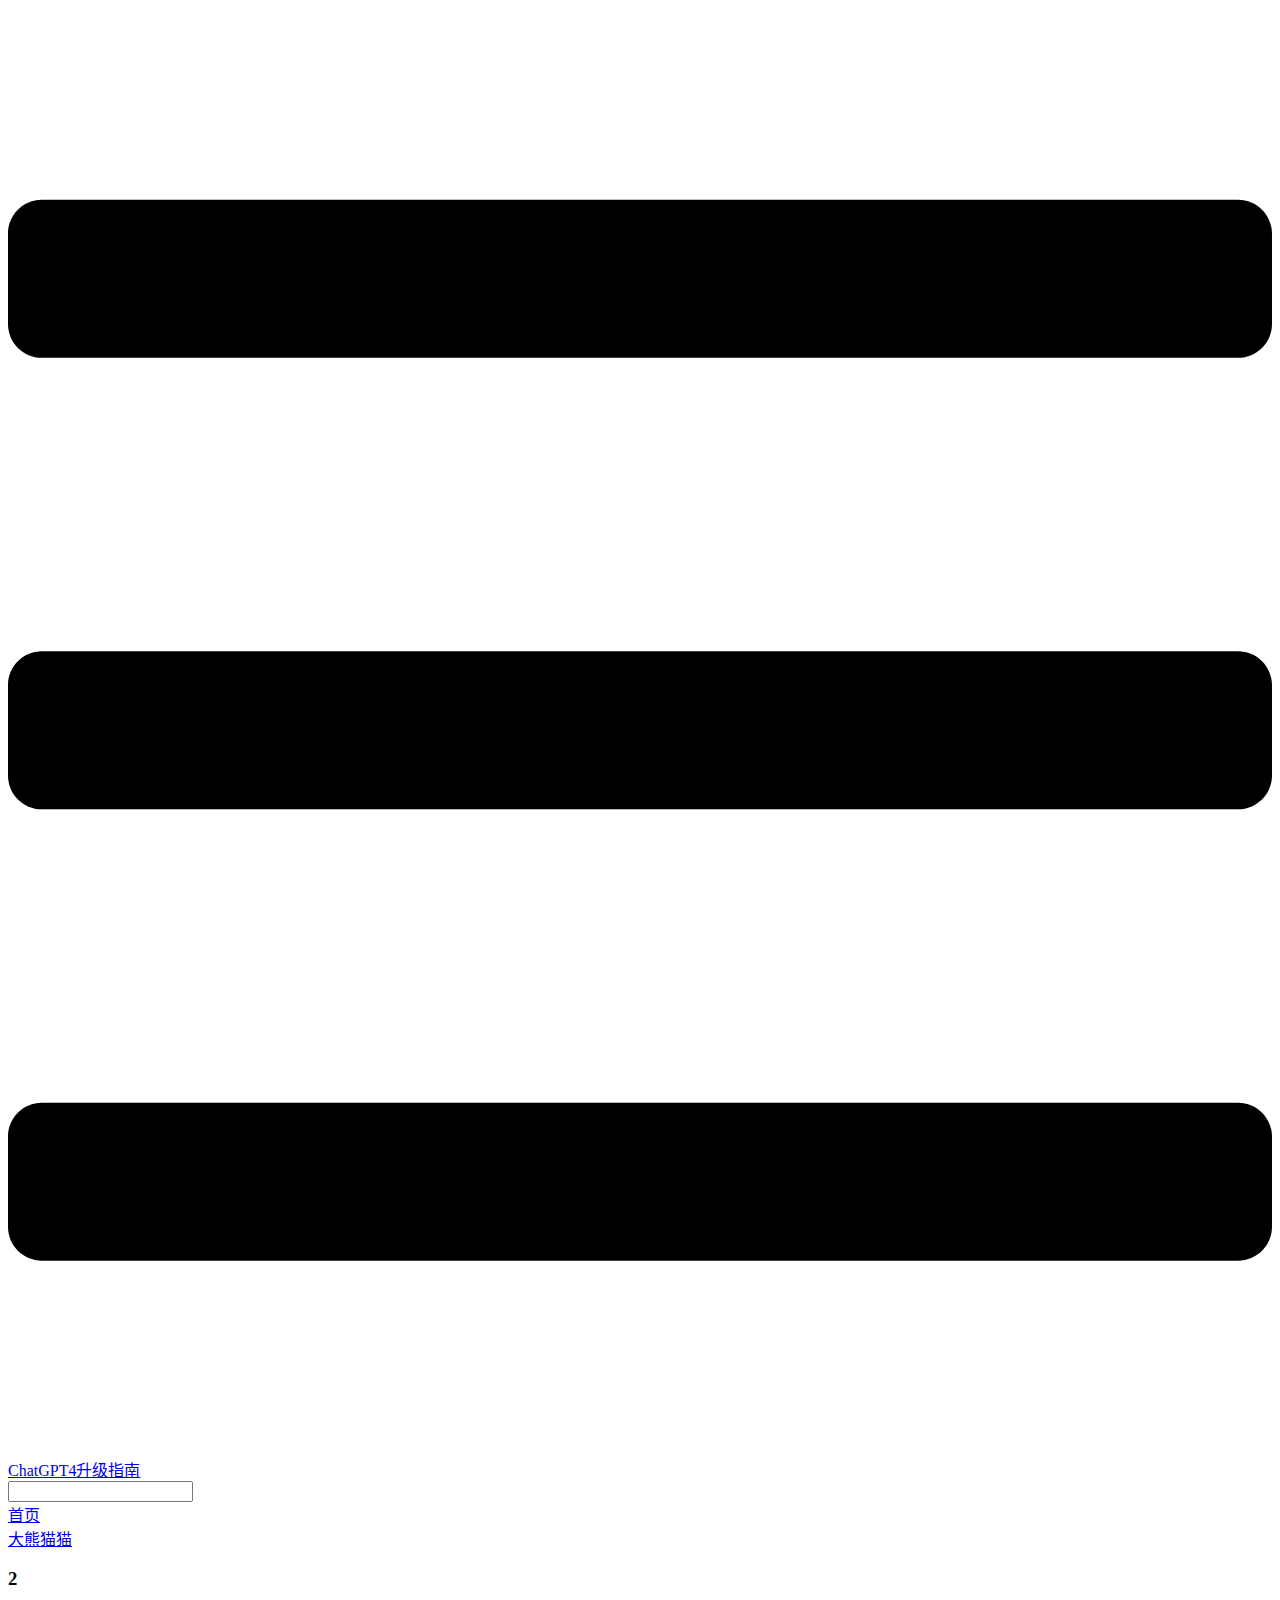
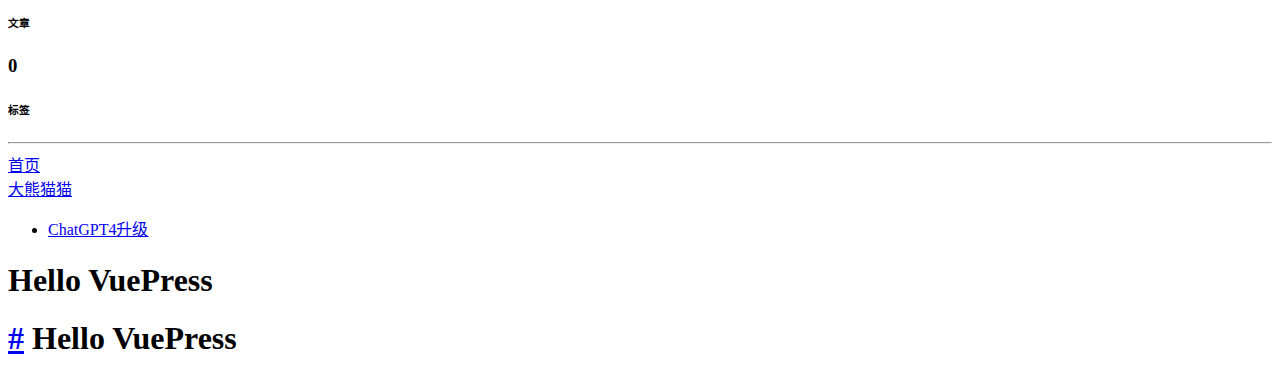
==== index.html @ 4511b9e1 "deploy" ====
<!DOCTYPE html>
<html lang="zh-CN">
  <head>
    <meta charset="utf-8">
    <meta name="viewport" content="width=device-width,initial-scale=1">
    <title>Hello VuePress | ChatGPT4升级指南</title>
    <meta name="generator" content="VuePress 1.9.10">
    
    <meta name="description" content="ChatGPT4升级与ChatGPT3.5账号出售">
    
    <link rel="preload" href="/upgrade-chatgpt4/assets/css/0.styles.dbd1b39b.css" as="style"><link rel="preload" href="/upgrade-chatgpt4/assets/js/app.5e19e9b1.js" as="script"><link rel="preload" href="/upgrade-chatgpt4/assets/js/7.da209bf6.js" as="script"><link rel="preload" href="/upgrade-chatgpt4/assets/js/2.1abc7a24.js" as="script"><link rel="preload" href="/upgrade-chatgpt4/assets/js/1.61447b12.js" as="script"><link rel="preload" href="/upgrade-chatgpt4/assets/js/39.6007c95c.js" as="script"><link rel="prefetch" href="/upgrade-chatgpt4/assets/js/10.eea212a3.js"><link rel="prefetch" href="/upgrade-chatgpt4/assets/js/11.74b51c2a.js"><link rel="prefetch" href="/upgrade-chatgpt4/assets/js/14.2107bbc2.js"><link rel="prefetch" href="/upgrade-chatgpt4/assets/js/15.86e69429.js"><link rel="prefetch" href="/upgrade-chatgpt4/assets/js/16.401a2945.js"><link rel="prefetch" href="/upgrade-chatgpt4/assets/js/17.c0c45989.js"><link rel="prefetch" href="/upgrade-chatgpt4/assets/js/18.0d49810b.js"><link rel="prefetch" href="/upgrade-chatgpt4/assets/js/19.a8d0adf3.js"><link rel="prefetch" href="/upgrade-chatgpt4/assets/js/20.218651d0.js"><link rel="prefetch" href="/upgrade-chatgpt4/assets/js/21.e7427723.js"><link rel="prefetch" href="/upgrade-chatgpt4/assets/js/22.28401251.js"><link rel="prefetch" href="/upgrade-chatgpt4/assets/js/23.e9b26fbf.js"><link rel="prefetch" href="/upgrade-chatgpt4/assets/js/24.6afd8b9e.js"><link rel="prefetch" href="/upgrade-chatgpt4/assets/js/25.6965fe36.js"><link rel="prefetch" href="/upgrade-chatgpt4/assets/js/26.85040441.js"><link rel="prefetch" href="/upgrade-chatgpt4/assets/js/27.a2465eac.js"><link rel="prefetch" href="/upgrade-chatgpt4/assets/js/28.8bfc8691.js"><link rel="prefetch" href="/upgrade-chatgpt4/assets/js/29.f3cfa5ed.js"><link rel="prefetch" href="/upgrade-chatgpt4/assets/js/3.207ada96.js"><link rel="prefetch" href="/upgrade-chatgpt4/assets/js/30.83991fb4.js"><link rel="prefetch" href="/upgrade-chatgpt4/assets/js/31.d178b285.js"><link rel="prefetch" href="/upgrade-chatgpt4/assets/js/32.a5e964d1.js"><link rel="prefetch" href="/upgrade-chatgpt4/assets/js/33.b8ed26ef.js"><link rel="prefetch" href="/upgrade-chatgpt4/assets/js/34.44161896.js"><link rel="prefetch" href="/upgrade-chatgpt4/assets/js/35.bb3bd585.js"><link rel="prefetch" href="/upgrade-chatgpt4/assets/js/36.3db4a564.js"><link rel="prefetch" href="/upgrade-chatgpt4/assets/js/37.6be88695.js"><link rel="prefetch" href="/upgrade-chatgpt4/assets/js/38.7c0938f5.js"><link rel="prefetch" href="/upgrade-chatgpt4/assets/js/4.3caec655.js"><link rel="prefetch" href="/upgrade-chatgpt4/assets/js/5.b4d07fd0.js"><link rel="prefetch" href="/upgrade-chatgpt4/assets/js/6.549a3fbb.js"><link rel="prefetch" href="/upgrade-chatgpt4/assets/js/8.50764dc8.js"><link rel="prefetch" href="/upgrade-chatgpt4/assets/js/9.b93c432b.js"><link rel="prefetch" href="/upgrade-chatgpt4/assets/js/vendors~docsearch.4e95f858.js">
    <link rel="stylesheet" href="/upgrade-chatgpt4/assets/css/0.styles.dbd1b39b.css">
  </head>
  <body>
    <div id="app" data-server-rendered="true"><div class="theme-container" data-v-7dd95ae2><div data-v-7dd95ae2><div class="password-shadow password-wrapper-out" style="display:none;" data-v-59e6cb88 data-v-7dd95ae2 data-v-7dd95ae2><h3 class="title" data-v-59e6cb88>ChatGPT4升级指南</h3> <p class="description" data-v-59e6cb88>ChatGPT4升级与ChatGPT3.5账号出售</p> <label id="box" class="inputBox" data-v-59e6cb88><input type="password" value="" data-v-59e6cb88> <span data-v-59e6cb88>Konck! Knock!</span> <button data-v-59e6cb88>OK</button></label> <div class="footer" data-v-59e6cb88><span data-v-59e6cb88><i class="iconfont reco-theme" data-v-59e6cb88></i> <a target="blank" href="https://vuepress-theme-reco.recoluan.com" data-v-59e6cb88>vuePress-theme-reco</a></span> <span data-v-59e6cb88><i class="iconfont reco-copyright" data-v-59e6cb88></i> <a data-v-59e6cb88><!---->
          
        <!---->
        2024
      </a></span></div></div> <div class="hide" data-v-7dd95ae2><header class="navbar" data-v-7dd95ae2><div class="sidebar-button"><svg xmlns="http://www.w3.org/2000/svg" aria-hidden="true" role="img" viewBox="0 0 448 512" class="icon"><path fill="currentColor" d="M436 124H12c-6.627 0-12-5.373-12-12V80c0-6.627 5.373-12 12-12h424c6.627 0 12 5.373 12 12v32c0 6.627-5.373 12-12 12zm0 160H12c-6.627 0-12-5.373-12-12v-32c0-6.627 5.373-12 12-12h424c6.627 0 12 5.373 12 12v32c0 6.627-5.373 12-12 12zm0 160H12c-6.627 0-12-5.373-12-12v-32c0-6.627 5.373-12 12-12h424c6.627 0 12 5.373 12 12v32c0 6.627-5.373 12-12 12z"></path></svg></div> <a href="/upgrade-chatgpt4/" aria-current="page" class="home-link router-link-exact-active router-link-active"><!----> <span class="site-name">ChatGPT4升级指南</span></a> <div class="links"><div class="color-picker"><a class="color-button"><i class="iconfont reco-color"></i></a> <div class="color-picker-menu" style="display:none;"><div class="mode-options"><h4 class="title">Choose mode</h4> <ul class="color-mode-options"><li class="dark">dark</li><li class="auto active">auto</li><li class="light">light</li></ul></div></div></div> <div class="search-box"><i class="iconfont reco-search"></i> <input aria-label="Search" autocomplete="off" spellcheck="false" value=""> <!----></div> <nav class="nav-links can-hide"><div class="nav-item"><a href="/upgrade-chatgpt4/" aria-current="page" class="nav-link router-link-exact-active router-link-active"><i class="undefined"></i>
  首页
</a></div><div class="nav-item"><a href="/upgrade-chatgpt4/" aria-current="page" class="nav-link router-link-exact-active router-link-active"><i class="undefined"></i>
  大熊猫猫
</a></div> <!----></nav></div></header> <div class="sidebar-mask" data-v-7dd95ae2></div> <aside class="sidebar" data-v-7dd95ae2><div class="personal-info-wrapper" data-v-1fad0c41 data-v-7dd95ae2><!----> <!----> <div class="num" data-v-1fad0c41><div data-v-1fad0c41><h3 data-v-1fad0c41>2</h3> <h6 data-v-1fad0c41>文章</h6></div> <div data-v-1fad0c41><h3 data-v-1fad0c41>0</h3> <h6 data-v-1fad0c41>标签</h6></div></div> <ul class="social-links" data-v-1fad0c41></ul> <hr data-v-1fad0c41></div> <nav class="nav-links"><div class="nav-item"><a href="/upgrade-chatgpt4/" aria-current="page" class="nav-link router-link-exact-active router-link-active"><i class="undefined"></i>
  首页
</a></div><div class="nav-item"><a href="/upgrade-chatgpt4/" aria-current="page" class="nav-link router-link-exact-active router-link-active"><i class="undefined"></i>
  大熊猫猫
</a></div> <!----></nav> <ul class="sidebar-links"><li><a href="/upgrade-chatgpt4/handbook/ChatGPT_4.0.html" class="sidebar-link">ChatGPT4升级</a></li></ul> </aside> <div class="password-shadow password-wrapper-in" style="display:none;" data-v-59e6cb88 data-v-7dd95ae2><h3 class="title" data-v-59e6cb88></h3> <!----> <label id="box" class="inputBox" data-v-59e6cb88><input type="password" value="" data-v-59e6cb88> <span data-v-59e6cb88>Konck! Knock!</span> <button data-v-59e6cb88>OK</button></label> <div class="footer" data-v-59e6cb88><span data-v-59e6cb88><i class="iconfont reco-theme" data-v-59e6cb88></i> <a target="blank" href="https://vuepress-theme-reco.recoluan.com" data-v-59e6cb88>vuePress-theme-reco</a></span> <span data-v-59e6cb88><i class="iconfont reco-copyright" data-v-59e6cb88></i> <a data-v-59e6cb88><!---->
          
        <!---->
        2024
      </a></span></div></div> <div data-v-7dd95ae2><div data-v-7dd95ae2><main class="page" style="padding-right:0;"><section style="display:;"><div class="page-title"><h1 class="title">Hello VuePress</h1> <div data-v-8a445198><!----> <!----> <!----> <!----></div></div> <div class="theme-reco-content content__default"><h1 id="hello-vuepress"><a href="#hello-vuepress" class="header-anchor">#</a> Hello VuePress</h1></div></section> <footer class="page-edit"><!----> <!----></footer> <!----> <div class="comments-wrapper"><!----></div></main></div> <!----></div> <ul class="sub-sidebar sub-sidebar-wrapper" style="width:0;" data-v-b57cc07c data-v-7dd95ae2></ul></div></div></div><div class="global-ui"><div class="back-to-ceiling" style="right:1rem;bottom:6rem;width:2.5rem;height:2.5rem;border-radius:.25rem;line-height:2.5rem;display:none;" data-v-c6073ba8 data-v-c6073ba8><svg t="1574745035067" viewBox="0 0 1024 1024" version="1.1" xmlns="http://www.w3.org/2000/svg" p-id="5404" class="icon" data-v-c6073ba8><path d="M526.60727968 10.90185116a27.675 27.675 0 0 0-29.21455937 0c-131.36607665 82.28402758-218.69155461 228.01873535-218.69155402 394.07834331a462.20625001 462.20625001 0 0 0 5.36959153 69.94390903c1.00431239 6.55289093-0.34802892 13.13561351-3.76865779 18.80351572-32.63518765 54.11355614-51.75690182 118.55860487-51.7569018 187.94566865a371.06718723 371.06718723 0 0 0 11.50484808 91.98906777c6.53300375 25.50556257 41.68394495 28.14064038 52.69160883 4.22606766 17.37162448-37.73630017 42.14135425-72.50938081 72.80769204-103.21549295 2.18761121 3.04276886 4.15646224 6.24463696 6.40373557 9.22774369a1871.4375 1871.4375 0 0 0 140.04691725 5.34970492 1866.36093723 1866.36093723 0 0 0 140.04691723-5.34970492c2.24727335-2.98310674 4.21612437-6.18497483 6.3937923-9.2178004 30.66633723 30.70611158 55.4360664 65.4791928 72.80769147 103.21549355 11.00766384 23.91457269 46.15860503 21.27949489 52.69160879-4.22606768a371.15156223 371.15156223 0 0 0 11.514792-91.99901164c0-69.36717486-19.13165746-133.82216804-51.75690182-187.92578088-3.42062944-5.66790279-4.76302748-12.26056868-3.76865837-18.80351632a462.20625001 462.20625001 0 0 0 5.36959269-69.943909c-0.00994388-166.08943902-87.32547796-311.81420293-218.6915546-394.09823051zM605.93803103 357.87693858a93.93749974 93.93749974 0 1 1-187.89594924 6.1e-7 93.93749974 93.93749974 0 0 1 187.89594924-6.1e-7z" p-id="5405" data-v-c6073ba8></path><path d="M429.50777625 765.63860547C429.50777625 803.39355007 466.44236686 1000.39046097 512.00932183 1000.39046097c45.56695499 0 82.4922232-197.00623328 82.5015456-234.7518555 0-37.75494459-36.9345906-68.35043303-82.4922232-68.34111062-45.57627738-0.00932239-82.52019037 30.59548842-82.51086798 68.34111062z" p-id="5406" data-v-c6073ba8></path></svg></div></div></div>
    <script src="/upgrade-chatgpt4/assets/js/app.5e19e9b1.js" defer></script><script src="/upgrade-chatgpt4/assets/js/7.da209bf6.js" defer></script><script src="/upgrade-chatgpt4/assets/js/2.1abc7a24.js" defer></script><script src="/upgrade-chatgpt4/assets/js/1.61447b12.js" defer></script><script src="/upgrade-chatgpt4/assets/js/39.6007c95c.js" defer></script>
  </body>
</html>
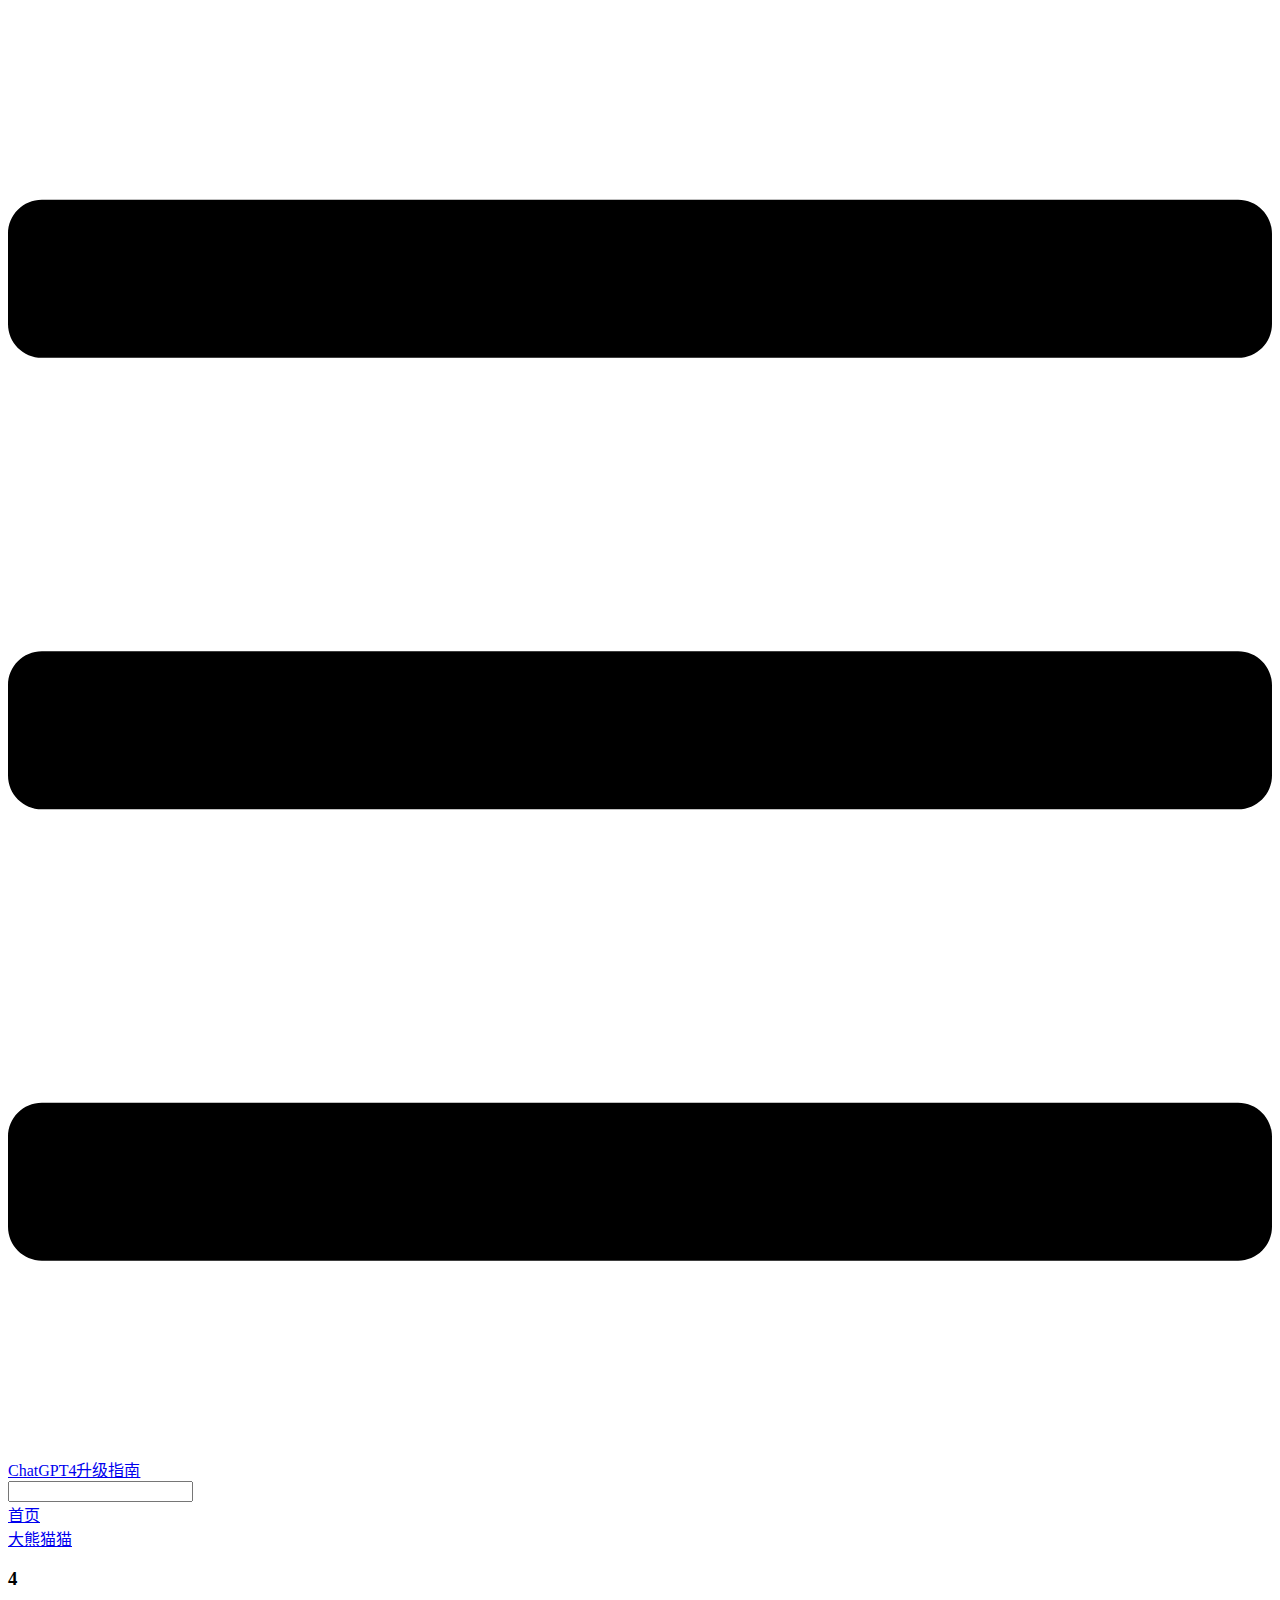
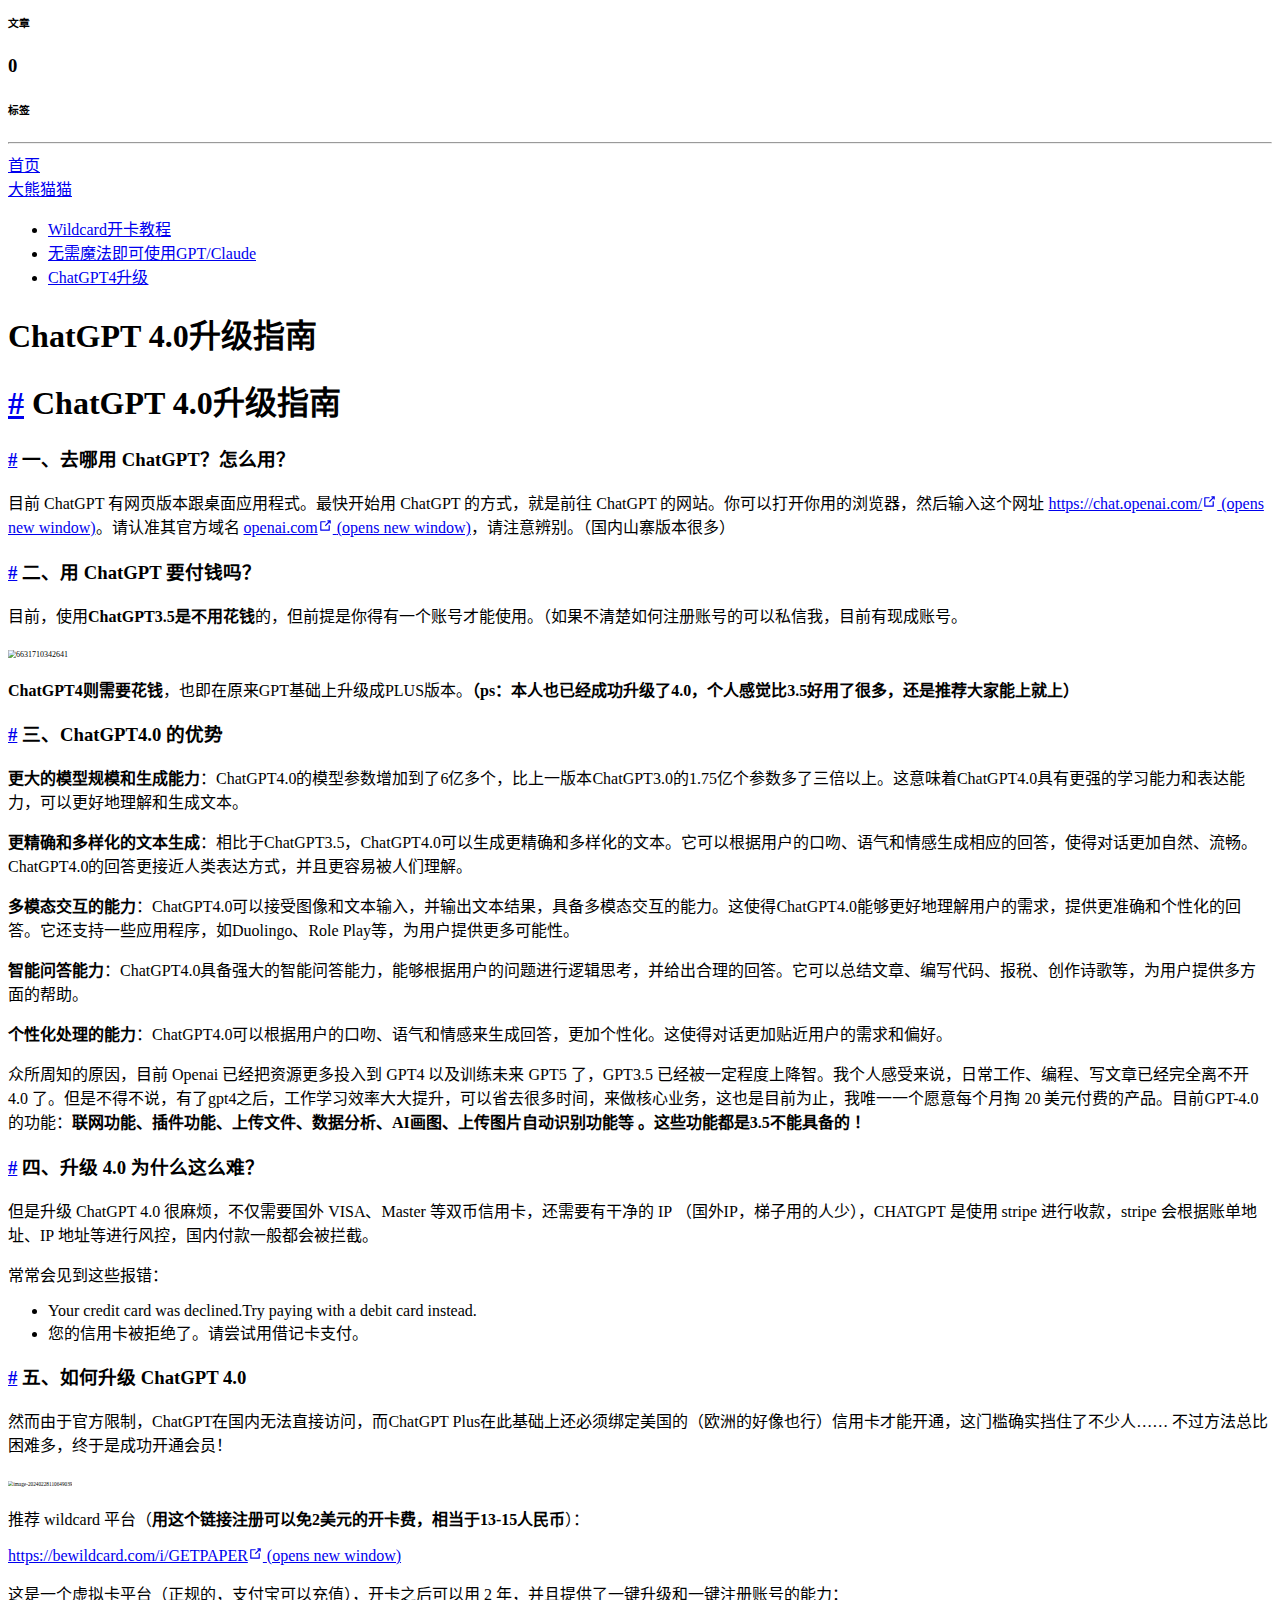
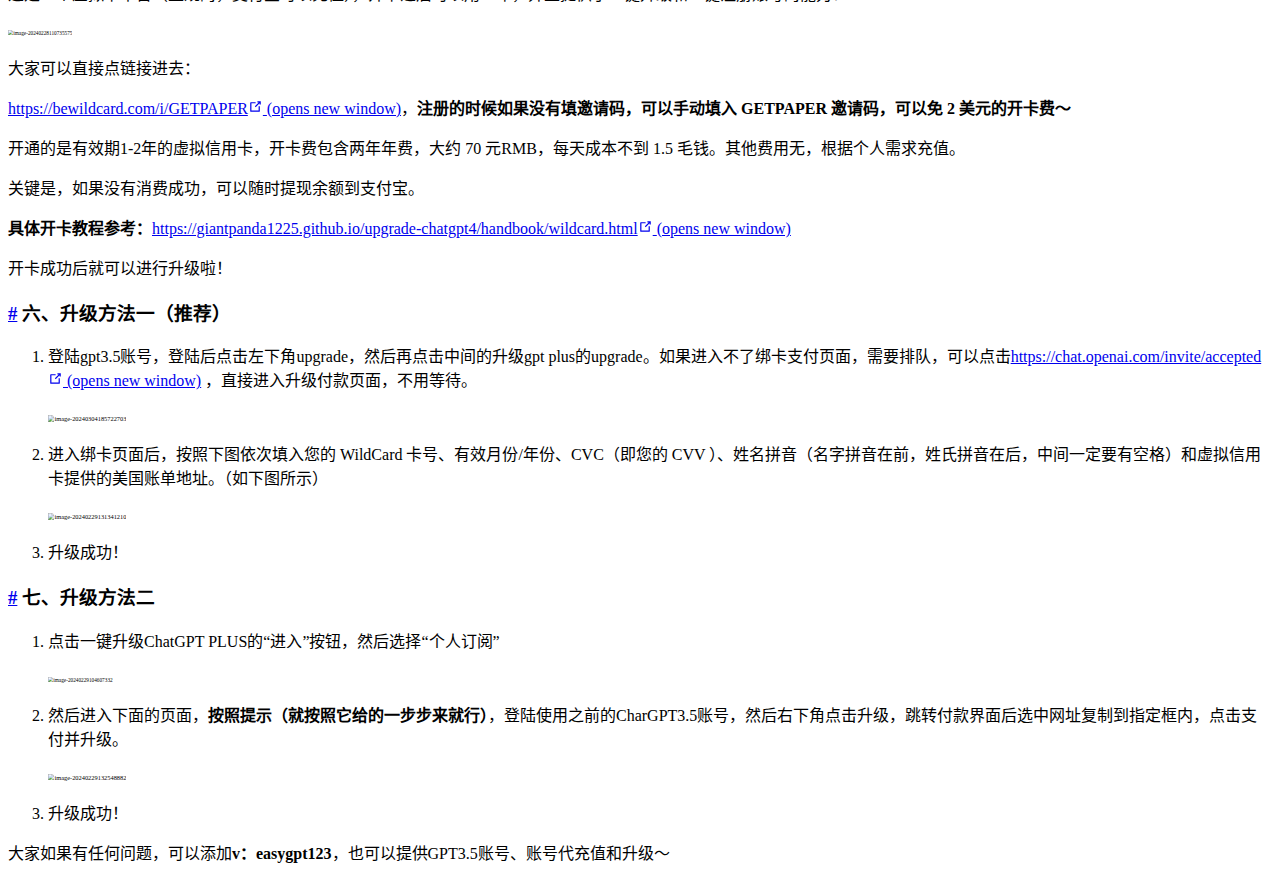
==== commit de110348: "deploy" ====
--- a/index.html
+++ b/index.html
@@ -3,13 +3,13 @@
   <head>
     <meta charset="utf-8">
     <meta name="viewport" content="width=device-width,initial-scale=1">
-    <title>Hello VuePress | ChatGPT4升级指南</title>
+    <title>ChatGPT 4.0升级指南 | ChatGPT4升级指南</title>
     <meta name="generator" content="VuePress 1.9.10">
     
     <meta name="description" content="ChatGPT4升级与ChatGPT3.5账号出售">
     
-    <link rel="preload" href="/upgrade-chatgpt4/assets/css/0.styles.dbd1b39b.css" as="style"><link rel="preload" href="/upgrade-chatgpt4/assets/js/app.5e19e9b1.js" as="script"><link rel="preload" href="/upgrade-chatgpt4/assets/js/7.da209bf6.js" as="script"><link rel="preload" href="/upgrade-chatgpt4/assets/js/2.1abc7a24.js" as="script"><link rel="preload" href="/upgrade-chatgpt4/assets/js/1.61447b12.js" as="script"><link rel="preload" href="/upgrade-chatgpt4/assets/js/39.6007c95c.js" as="script"><link rel="prefetch" href="/upgrade-chatgpt4/assets/js/10.eea212a3.js"><link rel="prefetch" href="/upgrade-chatgpt4/assets/js/11.74b51c2a.js"><link rel="prefetch" href="/upgrade-chatgpt4/assets/js/14.2107bbc2.js"><link rel="prefetch" href="/upgrade-chatgpt4/assets/js/15.86e69429.js"><link rel="prefetch" href="/upgrade-chatgpt4/assets/js/16.401a2945.js"><link rel="prefetch" href="/upgrade-chatgpt4/assets/js/17.c0c45989.js"><link rel="prefetch" href="/upgrade-chatgpt4/assets/js/18.0d49810b.js"><link rel="prefetch" href="/upgrade-chatgpt4/assets/js/19.a8d0adf3.js"><link rel="prefetch" href="/upgrade-chatgpt4/assets/js/20.218651d0.js"><link rel="prefetch" href="/upgrade-chatgpt4/assets/js/21.e7427723.js"><link rel="prefetch" href="/upgrade-chatgpt4/assets/js/22.28401251.js"><link rel="prefetch" href="/upgrade-chatgpt4/assets/js/23.e9b26fbf.js"><link rel="prefetch" href="/upgrade-chatgpt4/assets/js/24.6afd8b9e.js"><link rel="prefetch" href="/upgrade-chatgpt4/assets/js/25.6965fe36.js"><link rel="prefetch" href="/upgrade-chatgpt4/assets/js/26.85040441.js"><link rel="prefetch" href="/upgrade-chatgpt4/assets/js/27.a2465eac.js"><link rel="prefetch" href="/upgrade-chatgpt4/assets/js/28.8bfc8691.js"><link rel="prefetch" href="/upgrade-chatgpt4/assets/js/29.f3cfa5ed.js"><link rel="prefetch" href="/upgrade-chatgpt4/assets/js/3.207ada96.js"><link rel="prefetch" href="/upgrade-chatgpt4/assets/js/30.83991fb4.js"><link rel="prefetch" href="/upgrade-chatgpt4/assets/js/31.d178b285.js"><link rel="prefetch" href="/upgrade-chatgpt4/assets/js/32.a5e964d1.js"><link rel="prefetch" href="/upgrade-chatgpt4/assets/js/33.b8ed26ef.js"><link rel="prefetch" href="/upgrade-chatgpt4/assets/js/34.44161896.js"><link rel="prefetch" href="/upgrade-chatgpt4/assets/js/35.bb3bd585.js"><link rel="prefetch" href="/upgrade-chatgpt4/assets/js/36.3db4a564.js"><link rel="prefetch" href="/upgrade-chatgpt4/assets/js/37.6be88695.js"><link rel="prefetch" href="/upgrade-chatgpt4/assets/js/38.7c0938f5.js"><link rel="prefetch" href="/upgrade-chatgpt4/assets/js/4.3caec655.js"><link rel="prefetch" href="/upgrade-chatgpt4/assets/js/5.b4d07fd0.js"><link rel="prefetch" href="/upgrade-chatgpt4/assets/js/6.549a3fbb.js"><link rel="prefetch" href="/upgrade-chatgpt4/assets/js/8.50764dc8.js"><link rel="prefetch" href="/upgrade-chatgpt4/assets/js/9.b93c432b.js"><link rel="prefetch" href="/upgrade-chatgpt4/assets/js/vendors~docsearch.4e95f858.js">
-    <link rel="stylesheet" href="/upgrade-chatgpt4/assets/css/0.styles.dbd1b39b.css">
+    <link rel="preload" href="/upgrade-chatgpt4/assets/css/0.styles.d80103cf.css" as="style"><link rel="preload" href="/upgrade-chatgpt4/assets/js/app.a1f62594.js" as="script"><link rel="preload" href="/upgrade-chatgpt4/assets/js/7.42f3678d.js" as="script"><link rel="preload" href="/upgrade-chatgpt4/assets/js/2.ebf41814.js" as="script"><link rel="preload" href="/upgrade-chatgpt4/assets/js/1.cd5066dc.js" as="script"><link rel="preload" href="/upgrade-chatgpt4/assets/js/32.e1583e0b.js" as="script"><link rel="prefetch" href="/upgrade-chatgpt4/assets/js/10.abf5bc56.js"><link rel="prefetch" href="/upgrade-chatgpt4/assets/js/11.e28ca3cb.js"><link rel="prefetch" href="/upgrade-chatgpt4/assets/js/14.1ff3b23f.js"><link rel="prefetch" href="/upgrade-chatgpt4/assets/js/15.aafbb36e.js"><link rel="prefetch" href="/upgrade-chatgpt4/assets/js/16.e8bb8aee.js"><link rel="prefetch" href="/upgrade-chatgpt4/assets/js/17.b4170691.js"><link rel="prefetch" href="/upgrade-chatgpt4/assets/js/18.43af83cf.js"><link rel="prefetch" href="/upgrade-chatgpt4/assets/js/19.a00c8502.js"><link rel="prefetch" href="/upgrade-chatgpt4/assets/js/20.59c47d97.js"><link rel="prefetch" href="/upgrade-chatgpt4/assets/js/21.397949e4.js"><link rel="prefetch" href="/upgrade-chatgpt4/assets/js/22.4f90e574.js"><link rel="prefetch" href="/upgrade-chatgpt4/assets/js/23.e6af103f.js"><link rel="prefetch" href="/upgrade-chatgpt4/assets/js/24.a48b41bd.js"><link rel="prefetch" href="/upgrade-chatgpt4/assets/js/25.583b2100.js"><link rel="prefetch" href="/upgrade-chatgpt4/assets/js/26.ed283b0e.js"><link rel="prefetch" href="/upgrade-chatgpt4/assets/js/27.d183fc84.js"><link rel="prefetch" href="/upgrade-chatgpt4/assets/js/28.f477b2a7.js"><link rel="prefetch" href="/upgrade-chatgpt4/assets/js/29.e3de08ef.js"><link rel="prefetch" href="/upgrade-chatgpt4/assets/js/3.ca8d1491.js"><link rel="prefetch" href="/upgrade-chatgpt4/assets/js/30.39160192.js"><link rel="prefetch" href="/upgrade-chatgpt4/assets/js/31.fe51d511.js"><link rel="prefetch" href="/upgrade-chatgpt4/assets/js/33.ab3745f7.js"><link rel="prefetch" href="/upgrade-chatgpt4/assets/js/34.8a8d426f.js"><link rel="prefetch" href="/upgrade-chatgpt4/assets/js/35.31bd45e3.js"><link rel="prefetch" href="/upgrade-chatgpt4/assets/js/36.165004c3.js"><link rel="prefetch" href="/upgrade-chatgpt4/assets/js/37.ef0c40a6.js"><link rel="prefetch" href="/upgrade-chatgpt4/assets/js/38.1245274a.js"><link rel="prefetch" href="/upgrade-chatgpt4/assets/js/39.bd80524c.js"><link rel="prefetch" href="/upgrade-chatgpt4/assets/js/4.ec6617ac.js"><link rel="prefetch" href="/upgrade-chatgpt4/assets/js/40.d7bc7e05.js"><link rel="prefetch" href="/upgrade-chatgpt4/assets/js/41.57e417dc.js"><link rel="prefetch" href="/upgrade-chatgpt4/assets/js/5.dae528ad.js"><link rel="prefetch" href="/upgrade-chatgpt4/assets/js/6.006e016d.js"><link rel="prefetch" href="/upgrade-chatgpt4/assets/js/8.02352fa5.js"><link rel="prefetch" href="/upgrade-chatgpt4/assets/js/9.8db2dda2.js"><link rel="prefetch" href="/upgrade-chatgpt4/assets/js/vendors~docsearch.535306fc.js">
+    <link rel="stylesheet" href="/upgrade-chatgpt4/assets/css/0.styles.d80103cf.css">
   </head>
   <body>
     <div id="app" data-server-rendered="true"><div class="theme-container" data-v-7dd95ae2><div data-v-7dd95ae2><div class="password-shadow password-wrapper-out" style="display:none;" data-v-59e6cb88 data-v-7dd95ae2 data-v-7dd95ae2><h3 class="title" data-v-59e6cb88>ChatGPT4升级指南</h3> <p class="description" data-v-59e6cb88>ChatGPT4升级与ChatGPT3.5账号出售</p> <label id="box" class="inputBox" data-v-59e6cb88><input type="password" value="" data-v-59e6cb88> <span data-v-59e6cb88>Konck! Knock!</span> <button data-v-59e6cb88>OK</button></label> <div class="footer" data-v-59e6cb88><span data-v-59e6cb88><i class="iconfont reco-theme" data-v-59e6cb88></i> <a target="blank" href="https://vuepress-theme-reco.recoluan.com" data-v-59e6cb88>vuePress-theme-reco</a></span> <span data-v-59e6cb88><i class="iconfont reco-copyright" data-v-59e6cb88></i> <a data-v-59e6cb88><!---->
@@ -20,15 +20,15 @@
   首页
 </a></div><div class="nav-item"><a href="/upgrade-chatgpt4/" aria-current="page" class="nav-link router-link-exact-active router-link-active"><i class="undefined"></i>
   大熊猫猫
-</a></div> <!----></nav></div></header> <div class="sidebar-mask" data-v-7dd95ae2></div> <aside class="sidebar" data-v-7dd95ae2><div class="personal-info-wrapper" data-v-1fad0c41 data-v-7dd95ae2><!----> <!----> <div class="num" data-v-1fad0c41><div data-v-1fad0c41><h3 data-v-1fad0c41>2</h3> <h6 data-v-1fad0c41>文章</h6></div> <div data-v-1fad0c41><h3 data-v-1fad0c41>0</h3> <h6 data-v-1fad0c41>标签</h6></div></div> <ul class="social-links" data-v-1fad0c41></ul> <hr data-v-1fad0c41></div> <nav class="nav-links"><div class="nav-item"><a href="/upgrade-chatgpt4/" aria-current="page" class="nav-link router-link-exact-active router-link-active"><i class="undefined"></i>
+</a></div> <!----></nav></div></header> <div class="sidebar-mask" data-v-7dd95ae2></div> <aside class="sidebar" data-v-7dd95ae2><div class="personal-info-wrapper" data-v-1fad0c41 data-v-7dd95ae2><!----> <!----> <div class="num" data-v-1fad0c41><div data-v-1fad0c41><h3 data-v-1fad0c41>4</h3> <h6 data-v-1fad0c41>文章</h6></div> <div data-v-1fad0c41><h3 data-v-1fad0c41>0</h3> <h6 data-v-1fad0c41>标签</h6></div></div> <ul class="social-links" data-v-1fad0c41></ul> <hr data-v-1fad0c41></div> <nav class="nav-links"><div class="nav-item"><a href="/upgrade-chatgpt4/" aria-current="page" class="nav-link router-link-exact-active router-link-active"><i class="undefined"></i>
   首页
 </a></div><div class="nav-item"><a href="/upgrade-chatgpt4/" aria-current="page" class="nav-link router-link-exact-active router-link-active"><i class="undefined"></i>
   大熊猫猫
-</a></div> <!----></nav> <ul class="sidebar-links"><li><a href="/upgrade-chatgpt4/handbook/ChatGPT_4.0.html" class="sidebar-link">ChatGPT4升级</a></li></ul> </aside> <div class="password-shadow password-wrapper-in" style="display:none;" data-v-59e6cb88 data-v-7dd95ae2><h3 class="title" data-v-59e6cb88></h3> <!----> <label id="box" class="inputBox" data-v-59e6cb88><input type="password" value="" data-v-59e6cb88> <span data-v-59e6cb88>Konck! Knock!</span> <button data-v-59e6cb88>OK</button></label> <div class="footer" data-v-59e6cb88><span data-v-59e6cb88><i class="iconfont reco-theme" data-v-59e6cb88></i> <a target="blank" href="https://vuepress-theme-reco.recoluan.com" data-v-59e6cb88>vuePress-theme-reco</a></span> <span data-v-59e6cb88><i class="iconfont reco-copyright" data-v-59e6cb88></i> <a data-v-59e6cb88><!---->
+</a></div> <!----></nav> <ul class="sidebar-links"><li><a href="/upgrade-chatgpt4/handbook/wildcard.html" class="sidebar-link">Wildcard开卡教程</a></li><li><a href="/upgrade-chatgpt4/handbook/2233ai.html" class="sidebar-link">无需魔法即可使用GPT/Claude</a></li><li><a href="/upgrade-chatgpt4/handbook/ChatGPT_4.0.html" class="sidebar-link">ChatGPT4升级</a></li></ul> </aside> <div class="password-shadow password-wrapper-in" style="display:none;" data-v-59e6cb88 data-v-7dd95ae2><h3 class="title" data-v-59e6cb88></h3> <!----> <label id="box" class="inputBox" data-v-59e6cb88><input type="password" value="" data-v-59e6cb88> <span data-v-59e6cb88>Konck! Knock!</span> <button data-v-59e6cb88>OK</button></label> <div class="footer" data-v-59e6cb88><span data-v-59e6cb88><i class="iconfont reco-theme" data-v-59e6cb88></i> <a target="blank" href="https://vuepress-theme-reco.recoluan.com" data-v-59e6cb88>vuePress-theme-reco</a></span> <span data-v-59e6cb88><i class="iconfont reco-copyright" data-v-59e6cb88></i> <a data-v-59e6cb88><!---->
           
         <!---->
         2024
-      </a></span></div></div> <div data-v-7dd95ae2><div data-v-7dd95ae2><main class="page" style="padding-right:0;"><section style="display:;"><div class="page-title"><h1 class="title">Hello VuePress</h1> <div data-v-8a445198><!----> <!----> <!----> <!----></div></div> <div class="theme-reco-content content__default"><h1 id="hello-vuepress"><a href="#hello-vuepress" class="header-anchor">#</a> Hello VuePress</h1></div></section> <footer class="page-edit"><!----> <!----></footer> <!----> <div class="comments-wrapper"><!----></div></main></div> <!----></div> <ul class="sub-sidebar sub-sidebar-wrapper" style="width:0;" data-v-b57cc07c data-v-7dd95ae2></ul></div></div></div><div class="global-ui"><div class="back-to-ceiling" style="right:1rem;bottom:6rem;width:2.5rem;height:2.5rem;border-radius:.25rem;line-height:2.5rem;display:none;" data-v-c6073ba8 data-v-c6073ba8><svg t="1574745035067" viewBox="0 0 1024 1024" version="1.1" xmlns="http://www.w3.org/2000/svg" p-id="5404" class="icon" data-v-c6073ba8><path d="M526.60727968 10.90185116a27.675 27.675 0 0 0-29.21455937 0c-131.36607665 82.28402758-218.69155461 228.01873535-218.69155402 394.07834331a462.20625001 462.20625001 0 0 0 5.36959153 69.94390903c1.00431239 6.55289093-0.34802892 13.13561351-3.76865779 18.80351572-32.63518765 54.11355614-51.75690182 118.55860487-51.7569018 187.94566865a371.06718723 371.06718723 0 0 0 11.50484808 91.98906777c6.53300375 25.50556257 41.68394495 28.14064038 52.69160883 4.22606766 17.37162448-37.73630017 42.14135425-72.50938081 72.80769204-103.21549295 2.18761121 3.04276886 4.15646224 6.24463696 6.40373557 9.22774369a1871.4375 1871.4375 0 0 0 140.04691725 5.34970492 1866.36093723 1866.36093723 0 0 0 140.04691723-5.34970492c2.24727335-2.98310674 4.21612437-6.18497483 6.3937923-9.2178004 30.66633723 30.70611158 55.4360664 65.4791928 72.80769147 103.21549355 11.00766384 23.91457269 46.15860503 21.27949489 52.69160879-4.22606768a371.15156223 371.15156223 0 0 0 11.514792-91.99901164c0-69.36717486-19.13165746-133.82216804-51.75690182-187.92578088-3.42062944-5.66790279-4.76302748-12.26056868-3.76865837-18.80351632a462.20625001 462.20625001 0 0 0 5.36959269-69.943909c-0.00994388-166.08943902-87.32547796-311.81420293-218.6915546-394.09823051zM605.93803103 357.87693858a93.93749974 93.93749974 0 1 1-187.89594924 6.1e-7 93.93749974 93.93749974 0 0 1 187.89594924-6.1e-7z" p-id="5405" data-v-c6073ba8></path><path d="M429.50777625 765.63860547C429.50777625 803.39355007 466.44236686 1000.39046097 512.00932183 1000.39046097c45.56695499 0 82.4922232-197.00623328 82.5015456-234.7518555 0-37.75494459-36.9345906-68.35043303-82.4922232-68.34111062-45.57627738-0.00932239-82.52019037 30.59548842-82.51086798 68.34111062z" p-id="5406" data-v-c6073ba8></path></svg></div></div></div>
-    <script src="/upgrade-chatgpt4/assets/js/app.5e19e9b1.js" defer></script><script src="/upgrade-chatgpt4/assets/js/7.da209bf6.js" defer></script><script src="/upgrade-chatgpt4/assets/js/2.1abc7a24.js" defer></script><script src="/upgrade-chatgpt4/assets/js/1.61447b12.js" defer></script><script src="/upgrade-chatgpt4/assets/js/39.6007c95c.js" defer></script>
+      </a></span></div></div> <div data-v-7dd95ae2><div data-v-7dd95ae2><main class="page" style="padding-right:0;"><section style="display:;"><div class="page-title"><h1 class="title">ChatGPT 4.0升级指南</h1> <div data-v-8a445198><!----> <!----> <!----> <!----></div></div> <div class="theme-reco-content content__default"><h1 id="chatgpt-4-0升级指南"><a href="#chatgpt-4-0升级指南" class="header-anchor">#</a> ChatGPT 4.0升级指南</h1> <h3 id="一、去哪用-chatgpt-怎么用"><a href="#一、去哪用-chatgpt-怎么用" class="header-anchor">#</a> <strong>一、去哪用 ChatGPT？怎么用？</strong></h3> <p>目前 ChatGPT 有网页版本跟桌面应用程式。最快开始用 ChatGPT 的方式，就是前往 ChatGPT 的网站。你可以打开你用的浏览器，然后输入这个网址 <a href="https://chat.openai.com/" target="_blank" rel="noopener noreferrer">https://chat.openai.com/<span><svg xmlns="http://www.w3.org/2000/svg" aria-hidden="true" focusable="false" x="0px" y="0px" viewBox="0 0 100 100" width="15" height="15" class="icon outbound"><path fill="currentColor" d="M18.8,85.1h56l0,0c2.2,0,4-1.8,4-4v-32h-8v28h-48v-48h28v-8h-32l0,0c-2.2,0-4,1.8-4,4v56C14.8,83.3,16.6,85.1,18.8,85.1z"></path> <polygon fill="currentColor" points="45.7,48.7 51.3,54.3 77.2,28.5 77.2,37.2 85.2,37.2 85.2,14.9 62.8,14.9 62.8,22.9 71.5,22.9"></polygon></svg> <span class="sr-only">(opens new window)</span></span></a>。请认准其官方域名 <a href="https://openai.com/" target="_blank" rel="noopener noreferrer">openai.com<span><svg xmlns="http://www.w3.org/2000/svg" aria-hidden="true" focusable="false" x="0px" y="0px" viewBox="0 0 100 100" width="15" height="15" class="icon outbound"><path fill="currentColor" d="M18.8,85.1h56l0,0c2.2,0,4-1.8,4-4v-32h-8v28h-48v-48h28v-8h-32l0,0c-2.2,0-4,1.8-4,4v56C14.8,83.3,16.6,85.1,18.8,85.1z"></path> <polygon fill="currentColor" points="45.7,48.7 51.3,54.3 77.2,28.5 77.2,37.2 85.2,37.2 85.2,14.9 62.8,14.9 62.8,22.9 71.5,22.9"></polygon></svg> <span class="sr-only">(opens new window)</span></span></a>，请注意辨别。（国内山寨版本很多）</p> <h3 id="二、用-chatgpt-要付钱吗"><a href="#二、用-chatgpt-要付钱吗" class="header-anchor">#</a> <strong>二、用 ChatGPT 要付钱吗？</strong></h3> <p>目前，使用<strong>ChatGPT3.5是不用花钱</strong>的，但前提是你得有一个账号才能使用。（如果不清楚如何注册账号的可以私信我，目前有现成账号。</p> <img src="/upgrade-chatgpt4/assets/img/6631710342641.5779bd82.png" alt="6631710342641" style="zoom:50%;"> <p><strong>ChatGPT4则需要花钱</strong>，也即在原来GPT基础上升级成PLUS版本。<strong>（ps：本人也已经成功升级了4.0，个人感觉比3.5好用了很多，还是推荐大家能上就上）</strong></p> <h3 id="三、chatgpt4-0-的优势"><a href="#三、chatgpt4-0-的优势" class="header-anchor">#</a> <strong>三、ChatGPT4.0 的优势</strong></h3> <p><strong>更大的模型规模和生成能力</strong>：ChatGPT4.0的模型参数增加到了6亿多个，比上一版本ChatGPT3.0的1.75亿个参数多了三倍以上。这意味着ChatGPT4.0具有更强的学习能力和表达能力，可以更好地理解和生成文本。</p> <p><strong>更精确和多样化的文本生成</strong>：相比于ChatGPT3.5，ChatGPT4.0可以生成更精确和多样化的文本。它可以根据用户的口吻、语气和情感生成相应的回答，使得对话更加自然、流畅。ChatGPT4.0的回答更接近人类表达方式，并且更容易被人们理解。</p> <p><strong>多模态交互的能力</strong>：ChatGPT4.0可以接受图像和文本输入，并输出文本结果，具备多模态交互的能力。这使得ChatGPT4.0能够更好地理解用户的需求，提供更准确和个性化的回答。它还支持一些应用程序，如Duolingo、Role Play等，为用户提供更多可能性。</p> <p><strong>智能问答能力</strong>：ChatGPT4.0具备强大的智能问答能力，能够根据用户的问题进行逻辑思考，并给出合理的回答。它可以总结文章、编写代码、报税、创作诗歌等，为用户提供多方面的帮助。</p> <p><strong>个性化处理的能力</strong>：ChatGPT4.0可以根据用户的口吻、语气和情感来生成回答，更加个性化。这使得对话更加贴近用户的需求和偏好。</p> <p>众所周知的原因，目前 Openai 已经把资源更多投入到 GPT4 以及训练未来 GPT5 了，GPT3.5 已经被一定程度上降智。我个人感受来说，日常工作、编程、写文章已经完全离不开 4.0 了。但是不得不说，有了gpt4之后，工作学习效率大大提升，可以省去很多时间，来做核心业务，这也是目前为止，我唯一一个愿意每个月掏 20 美元付费的产品。目前GPT-4.0的功能：<strong>联网功能、插件功能、上传文件、数据分析、AI画图、上传图片自动识别功能等 。这些功能都是3.5不能具备的 ！</strong></p> <h3 id="四、升级-4-0-为什么这么难"><a href="#四、升级-4-0-为什么这么难" class="header-anchor">#</a> <strong>四、升级 4.0 为什么这么难？</strong></h3> <p>但是升级 ChatGPT 4.0 很麻烦，不仅需要国外 VISA、Master 等双币信用卡，还需要有干净的 IP （国外IP，梯子用的人少），CHATGPT 是使用 stripe 进行收款，stripe 会根据账单地址、IP 地址等进行风控，国内付款一般都会被拦截。</p> <p>常常会见到这些报错：</p> <ul><li>Your credit card was declined.Try paying with a debit card instead.</li> <li>您的信用卡被拒绝了。请尝试用借记卡支付。</li></ul> <h3 id="五、如何升级-chatgpt-4-0"><a href="#五、如何升级-chatgpt-4-0" class="header-anchor">#</a> <strong>五、如何升级 ChatGPT 4.0</strong></h3> <p>然而由于官方限制，ChatGPT在国内无法直接访问，而ChatGPT Plus在此基础上还必须绑定美国的（欧洲的好像也行）信用卡才能开通，这门槛确实挡住了不少人…… 不过方法总比困难多，终于是成功开通会员！</p> <img src="/upgrade-chatgpt4/assets/img/image-20240228110649039.93e615f1.png" alt="image-20240228110649039" style="zoom:33%;"> <p>推荐 wildcard 平台（<strong>用这个链接注册可以免2美元的开卡费，相当于13-15人民币</strong>）：</p> <p><a href="https://bewildcard.com/i/GETPAPER/" target="_blank" rel="noopener noreferrer">https://bewildcard.com/i/GETPAPER<span><svg xmlns="http://www.w3.org/2000/svg" aria-hidden="true" focusable="false" x="0px" y="0px" viewBox="0 0 100 100" width="15" height="15" class="icon outbound"><path fill="currentColor" d="M18.8,85.1h56l0,0c2.2,0,4-1.8,4-4v-32h-8v28h-48v-48h28v-8h-32l0,0c-2.2,0-4,1.8-4,4v56C14.8,83.3,16.6,85.1,18.8,85.1z"></path> <polygon fill="currentColor" points="45.7,48.7 51.3,54.3 77.2,28.5 77.2,37.2 85.2,37.2 85.2,14.9 62.8,14.9 62.8,22.9 71.5,22.9"></polygon></svg> <span class="sr-only">(opens new window)</span></span></a></p> <p>这是一个虚拟卡平台（正规的，支付宝可以充值），开卡之后可以用 2 年，并且提供了一键升级和一键注册账号的能力：</p> <img src="/upgrade-chatgpt4/assets/img/image-20240228110735575.e748bf6c.png" alt="image-20240228110735575" style="zoom:33%;"> <p>大家可以直接点链接进去：</p> <p><a href="https://bewildcard.com/i/GETPAPER/" target="_blank" rel="noopener noreferrer">https://bewildcard.com/i/GETPAPER<span><svg xmlns="http://www.w3.org/2000/svg" aria-hidden="true" focusable="false" x="0px" y="0px" viewBox="0 0 100 100" width="15" height="15" class="icon outbound"><path fill="currentColor" d="M18.8,85.1h56l0,0c2.2,0,4-1.8,4-4v-32h-8v28h-48v-48h28v-8h-32l0,0c-2.2,0-4,1.8-4,4v56C14.8,83.3,16.6,85.1,18.8,85.1z"></path> <polygon fill="currentColor" points="45.7,48.7 51.3,54.3 77.2,28.5 77.2,37.2 85.2,37.2 85.2,14.9 62.8,14.9 62.8,22.9 71.5,22.9"></polygon></svg> <span class="sr-only">(opens new window)</span></span></a>，<strong>注册的时候如果没有填邀请码，可以手动填入 GETPAPER 邀请码，可以免 2 美元的开卡费～</strong></p> <p>开通的是有效期1-2年的虚拟信用卡，开卡费包含两年年费，大约 70 元RMB，每天成本不到 1.5 毛钱。其他费用无，根据个人需求充值。</p> <p>关键是，如果没有消费成功，可以随时提现余额到支付宝。</p> <p><strong>具体开卡教程参考：</strong><a href="https://giantpanda1225.github.io/upgrade-chatgpt4/handbook/wildcard.html" target="_blank" rel="noopener noreferrer">https://giantpanda1225.github.io/upgrade-chatgpt4/handbook/wildcard.html<span><svg xmlns="http://www.w3.org/2000/svg" aria-hidden="true" focusable="false" x="0px" y="0px" viewBox="0 0 100 100" width="15" height="15" class="icon outbound"><path fill="currentColor" d="M18.8,85.1h56l0,0c2.2,0,4-1.8,4-4v-32h-8v28h-48v-48h28v-8h-32l0,0c-2.2,0-4,1.8-4,4v56C14.8,83.3,16.6,85.1,18.8,85.1z"></path> <polygon fill="currentColor" points="45.7,48.7 51.3,54.3 77.2,28.5 77.2,37.2 85.2,37.2 85.2,14.9 62.8,14.9 62.8,22.9 71.5,22.9"></polygon></svg> <span class="sr-only">(opens new window)</span></span></a></p> <p>开卡成功后就可以进行升级啦！</p> <h3 id="六、升级方法一-推荐"><a href="#六、升级方法一-推荐" class="header-anchor">#</a> 六、升级方法一（推荐）</h3> <ol><li><p>登陆gpt3.5账号，登陆后点击左下角upgrade，然后再点击中间的升级gpt plus的upgrade。如果进入不了绑卡支付页面，需要排队，可以点击<a href="https://chat.openai.com/invite/accepted" target="_blank" rel="noopener noreferrer">https://chat.openai.com/invite/accepted<span><svg xmlns="http://www.w3.org/2000/svg" aria-hidden="true" focusable="false" x="0px" y="0px" viewBox="0 0 100 100" width="15" height="15" class="icon outbound"><path fill="currentColor" d="M18.8,85.1h56l0,0c2.2,0,4-1.8,4-4v-32h-8v28h-48v-48h28v-8h-32l0,0c-2.2,0-4,1.8-4,4v56C14.8,83.3,16.6,85.1,18.8,85.1z"></path> <polygon fill="currentColor" points="45.7,48.7 51.3,54.3 77.2,28.5 77.2,37.2 85.2,37.2 85.2,14.9 62.8,14.9 62.8,22.9 71.5,22.9"></polygon></svg> <span class="sr-only">(opens new window)</span></span></a> ，直接进入升级付款页面，不用等待。</p> <img src="/upgrade-chatgpt4/assets/img/image-20240304185722703.af3fd20c.png" alt="image-20240304185722703" style="zoom:40%;"></li> <li><p>进入绑卡页面后，按照下图依次填入您的 WildCard 卡号、有效月份/年份、CVC（即您的 CVV ）、姓名拼音（名字拼音在前，姓氏拼音在后，中间一定要有空格）和虚拟信用卡提供的美国账单地址。（如下图所示）</p> <img src="/upgrade-chatgpt4/assets/img/image-20240229131341210.d00411d3.png" alt="image-20240229131341210" style="zoom:40%;"></li> <li><p>升级成功！</p></li></ol> <h3 id="七、升级方法二"><a href="#七、升级方法二" class="header-anchor">#</a> 七、升级方法二</h3> <ol><li><p>点击一键升级ChatGPT PLUS的“进入”按钮，然后选择“个人订阅”​​</p> <img src="/upgrade-chatgpt4/assets/img/image-20240229104607332.6ad471df.png" alt="image-20240229104607332" style="zoom:33%;"></li> <li><p>然后进入下面的页面，<strong>按照提示（就按照它给的一步步来就行）</strong>，登陆使用之前的CharGPT3.5账号，然后右下角点击升级，跳转付款界面后选中网址复制到指定框内，点击支付并升级。</p> <img src="/upgrade-chatgpt4/assets/img/image-20240229132548882.7c57ee96.png" alt="image-20240229132548882" style="zoom:40%;"></li> <li><p>升级成功！</p></li></ol> <p>大家如果有任何问题，可以添加<strong>v：easygpt123</strong>，也可以提供GPT3.5账号、账号代充值和升级～</p></div></section> <footer class="page-edit"><!----> <!----></footer> <!----> <div class="comments-wrapper"><!----></div></main></div> <!----></div> <ul class="sub-sidebar sub-sidebar-wrapper" style="width:0;" data-v-b57cc07c data-v-7dd95ae2></ul></div></div></div><div class="global-ui"><div class="back-to-ceiling" style="right:1rem;bottom:6rem;width:2.5rem;height:2.5rem;border-radius:.25rem;line-height:2.5rem;display:none;" data-v-c6073ba8 data-v-c6073ba8><svg t="1574745035067" viewBox="0 0 1024 1024" version="1.1" xmlns="http://www.w3.org/2000/svg" p-id="5404" class="icon" data-v-c6073ba8><path d="M526.60727968 10.90185116a27.675 27.675 0 0 0-29.21455937 0c-131.36607665 82.28402758-218.69155461 228.01873535-218.69155402 394.07834331a462.20625001 462.20625001 0 0 0 5.36959153 69.94390903c1.00431239 6.55289093-0.34802892 13.13561351-3.76865779 18.80351572-32.63518765 54.11355614-51.75690182 118.55860487-51.7569018 187.94566865a371.06718723 371.06718723 0 0 0 11.50484808 91.98906777c6.53300375 25.50556257 41.68394495 28.14064038 52.69160883 4.22606766 17.37162448-37.73630017 42.14135425-72.50938081 72.80769204-103.21549295 2.18761121 3.04276886 4.15646224 6.24463696 6.40373557 9.22774369a1871.4375 1871.4375 0 0 0 140.04691725 5.34970492 1866.36093723 1866.36093723 0 0 0 140.04691723-5.34970492c2.24727335-2.98310674 4.21612437-6.18497483 6.3937923-9.2178004 30.66633723 30.70611158 55.4360664 65.4791928 72.80769147 103.21549355 11.00766384 23.91457269 46.15860503 21.27949489 52.69160879-4.22606768a371.15156223 371.15156223 0 0 0 11.514792-91.99901164c0-69.36717486-19.13165746-133.82216804-51.75690182-187.92578088-3.42062944-5.66790279-4.76302748-12.26056868-3.76865837-18.80351632a462.20625001 462.20625001 0 0 0 5.36959269-69.943909c-0.00994388-166.08943902-87.32547796-311.81420293-218.6915546-394.09823051zM605.93803103 357.87693858a93.93749974 93.93749974 0 1 1-187.89594924 6.1e-7 93.93749974 93.93749974 0 0 1 187.89594924-6.1e-7z" p-id="5405" data-v-c6073ba8></path><path d="M429.50777625 765.63860547C429.50777625 803.39355007 466.44236686 1000.39046097 512.00932183 1000.39046097c45.56695499 0 82.4922232-197.00623328 82.5015456-234.7518555 0-37.75494459-36.9345906-68.35043303-82.4922232-68.34111062-45.57627738-0.00932239-82.52019037 30.59548842-82.51086798 68.34111062z" p-id="5406" data-v-c6073ba8></path></svg></div></div></div>
+    <script src="/upgrade-chatgpt4/assets/js/app.a1f62594.js" defer></script><script src="/upgrade-chatgpt4/assets/js/7.42f3678d.js" defer></script><script src="/upgrade-chatgpt4/assets/js/2.ebf41814.js" defer></script><script src="/upgrade-chatgpt4/assets/js/1.cd5066dc.js" defer></script><script src="/upgrade-chatgpt4/assets/js/32.e1583e0b.js" defer></script>
   </body>
 </html>
